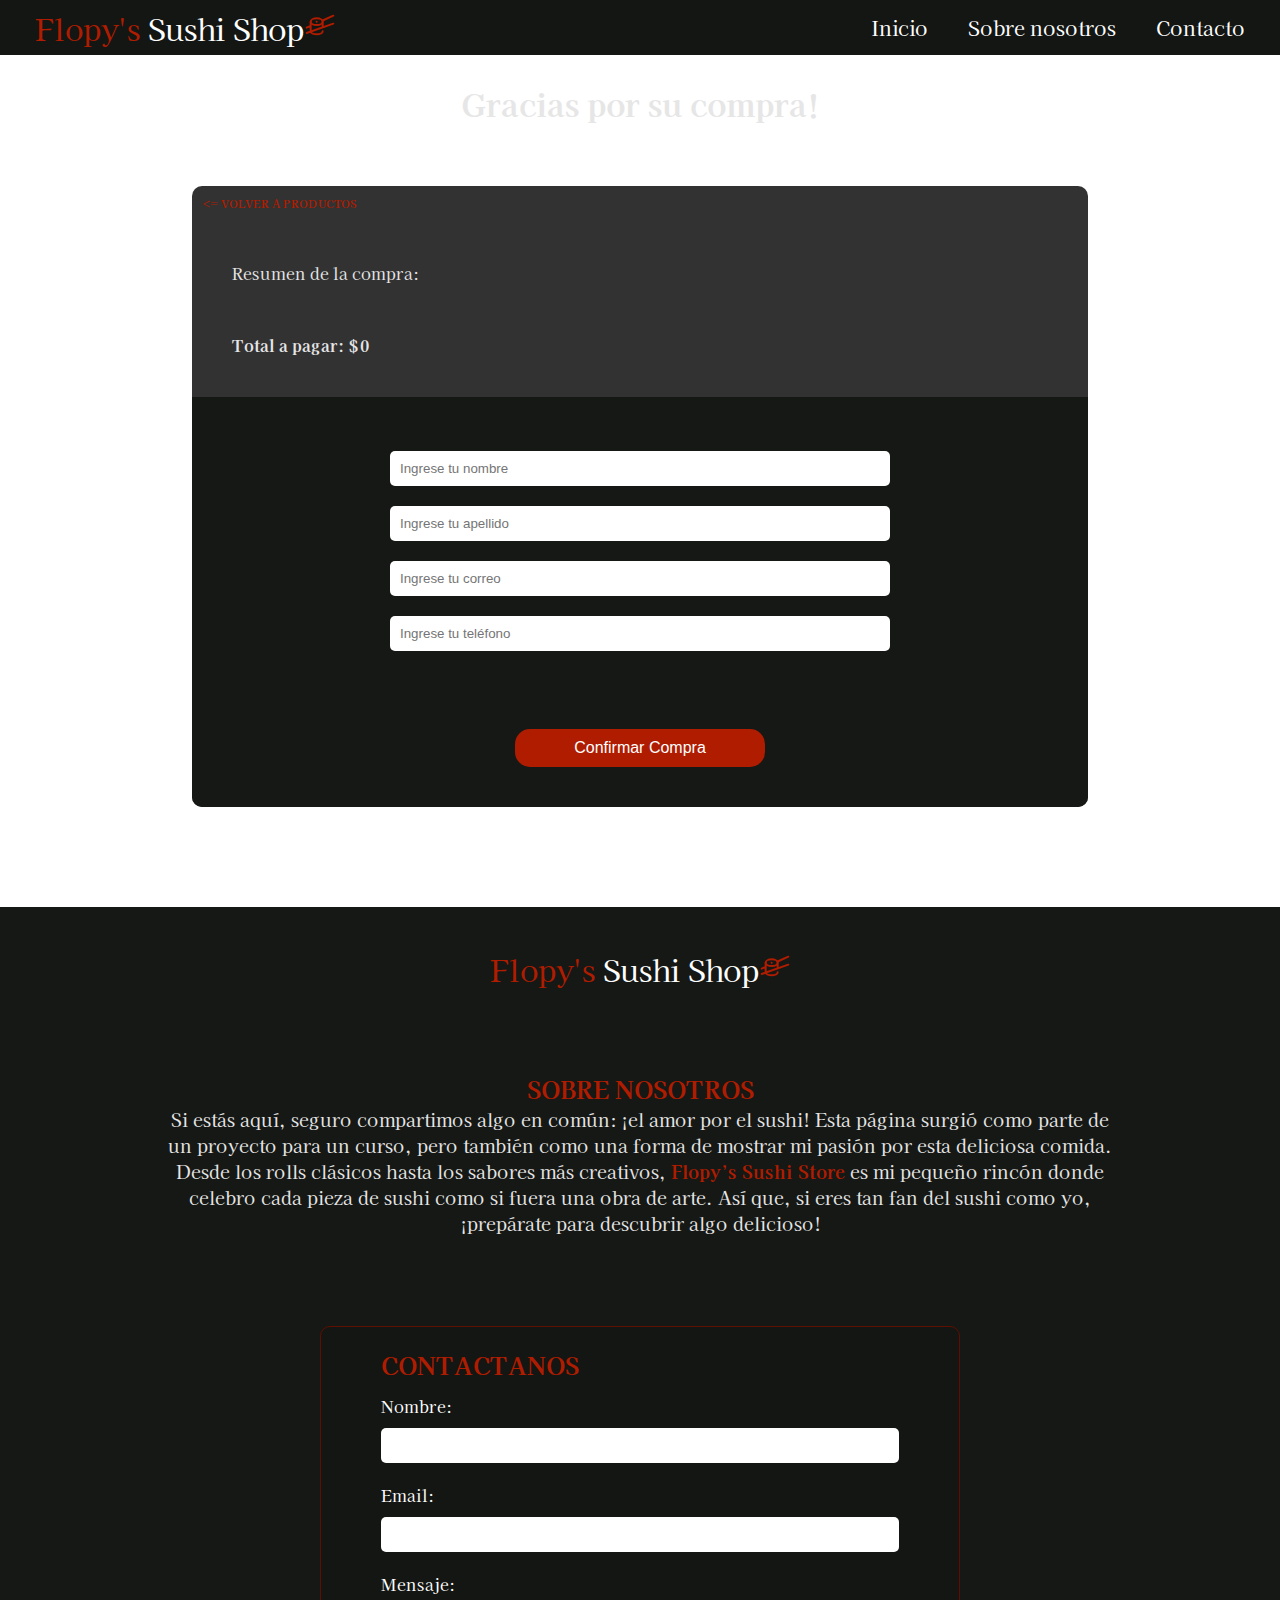
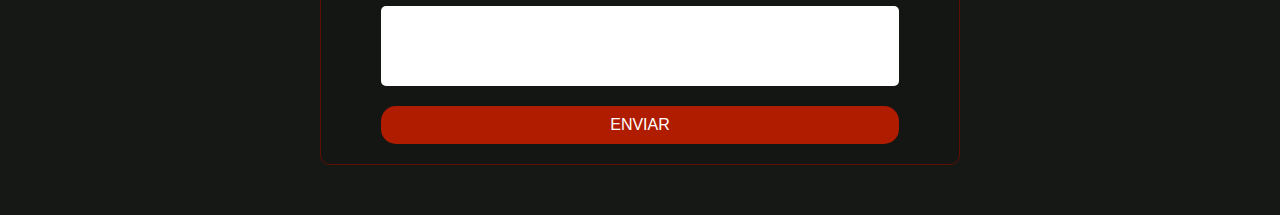
==== compra.html @ 19321dbd "Es responsive y se agregaron botones para el carrito" ====
<!DOCTYPE html>
<html lang="es">
<head>
    <meta charset="UTF-8">
    <meta name="viewport" content="width=device-width, initial-scale=1.0">
    <title>Flopy's Sushi Shop</title>
    <link rel="stylesheet" href="styles.css">
    <link rel="shortcut icon" href="Img/icon.ico" type="image/x-icon">
    <link rel='stylesheet' href='https://cdn-uicons.flaticon.com/2.6.0/uicons-bold-rounded/css/uicons-bold-rounded.css'>
</head>
<body>
    <header>
        <nav>
            <div class="navbar">
                <a class="titulo" href="index.html"><span>Flopy's</span> Sushi Shop<img src="Img/icono.png" title="" alt=""/></a>

                <input class="checkbox" type="checkbox" id="check">
                <label class="bar" for="check">
                
                    <span class="top"></span>
                    <span class="middle"></span>
                    <span class="bottom"></span>
                </label>
                <ul class="ul_links">
                    <li class="li_links"><a class="btn" href="index.html">Inicio</a></li>
                    <li class="li_links"><a class="btn" href="#nosotros">Sobre nosotros</a></li>
                    <li class="li_links"><a class="btn" href="#contacto">Contacto</a></li>
                </ul>
            </div>

        </nav>
    </header>
    <main>

        <h2>Gracias por su compra!</h2>
        <div class="container-compra">

            <a href="productos.html"><h6> <= VOLVER A PRODUCTOS</h6></a>

            <div id="detalle">
                
            </div>
            <div id="contacto" class="formulario-compra">
                <form id="formulario" action="https://formspree.io/f/xwpkbzjw" method="POST">
                    <textarea id="carritoData" name="carrito" style="display:none;"></textarea>
                    <textarea id="totalCarrito" name="total" style="display:none;"></textarea>
                    <br>
                    <input type="text" id="nombre" name="nombre" placeholder="Ingrese tu nombre" required>
                    <input type="text" id="apellido" name="apellido" placeholder="Ingrese tu apellido" required>
                    <input type="email" id="contactoEmail" name="email" placeholder="Ingrese tu correo" required>
                    <input type="tel" id="telefono" name="telefono" placeholder="Ingrese tu teléfono" required>
                    <br><br>
                    <button type="submit" id="botonEnviar">Confirmar Compra</button>
                </form>
            </div>

        </div>
        
    </main>
    <footer>
        <div class="container-footer">
            <div class="logo">
                <h1 class="titulo"><a href="#"><span>Flopy's</span> Sushi Shop<img src="Img/icono.png" alt="" title=""/></a></h1>
            </div>

            <section id="nosotros" class="sobre-nosotros">
                <h3>SOBRE NOSOTROS</h3>

                <p>Si estás aquí, seguro compartimos algo en común: ¡el amor por el sushi! Esta página surgió como parte de un proyecto para un curso, pero también como una forma de mostrar mi pasión por esta deliciosa comida. Desde los rolls clásicos hasta los sabores más creativos, <span>Flopy’s Sushi Store</span> es mi pequeño rincón donde celebro cada pieza de sushi como si fuera una obra de arte. Así que, si eres tan fan del sushi como yo, ¡prepárate para descubrir algo delicioso!</p>
            </section>
            <div id="contacto" class="contact-form">
              <span class="heading">CONTACTANOS</span>
              <form 
              action="https://formspree.io/f/xwpkbzjw"
              method="POST"
              >
                <label for="name">Nombre:</label>
                <input type="text" required="">
                <label for="email">Email:</label>
                <input type="email" id="email" name="email" required="">
                <label for="message">Mensaje:</label>
                <textarea id="message" name="message" required=""></textarea>
                <button type="submit">ENVIAR</button>
              </form>
            </div>
        </div>
        
    </footer>
    <script src="compra.js"></script>
</body>
</html>
---- styles.css ----
@import url('https://fonts.googleapis.com/css2?family=Kaisei+Decol:wght@400;500;700&display=swap');

html {
    scroll-behavior: smooth;
    scroll-padding-top: 60px;
}

* {
    margin: 0;
    padding: 0;
    box-sizing: border-box;
}

body{
    background-image: url(Img/fondo.jpg);
    background-repeat: repeat-y;
    background-size:cover;
    font-family: "Kaisei Decol", serif;
    font-style: normal;
    font-weight: 400;
    color: #e6e6e6;
    width: 100%;
    max-width: 100%;
    margin: 0;
    padding: 0;
    overflow-x: hidden;
}

main {
    width: 100%;
    max-width: 100%;
    overflow-x: hidden;
}

.navbar{
    background-color: #141613;
    display: flex;
    justify-content: space-between;
    align-items: center;
    position: fixed;
    top: 0;
    left: 0;
    right: 0;
    width: 100%;
    height: 55px;
    margin: 0;
    padding: 25px 35px;
    box-sizing: border-box;
    z-index: 1000;
}

.navbar li {
    display: flex;
    align-items: center;
}

.contador-carrito {
    position: relative;
    top: -15px;
    right: 9px;
    width: 20px; 
    height: 20px;
    background-color: #AF1C00; 
    color: white; 
    font-size: 10px; 
    font-weight: bold; 
    border-radius: 50%; 
    display: flex;
    justify-content: center;
    align-items: center;
    display: none;
}

.ul_links {
    display: flex;
    align-items: center;
    list-style: none;
    margin: 0;
    padding: 0;
}


.btn{
    margin-left: 40px;
    align-items: center;
    font-size: 20px;
    text-decoration: none;
    position: relative;
    transition-timing-function: cubic-bezier(0.25, 0.8, 0.25, 1);
    transition-duration: 400ms;
    transition-property: color;
}

.btn:focus,
.btn:hover {
  color: #fff;
}

.btn:focus:after, .btn:hover:after {
  width: 100%;
  left: 0%;
}

.btn:after {
    content: "";
    pointer-events: none;
    bottom: -2px;
    left: 50%;
    position: absolute;
    width: 0%;
    height: 2px;
    background-color: #AF1C00;
    transition-timing-function: cubic-bezier(0.25, 0.8, 0.25, 1);
    transition-duration: 400ms;
    transition-property: width, left;
}

.cart-icon {
    width: 24px;
    height: 24px;
    vertical-align: middle;
}

.cart-btn {
    display: flex;
    align-items: center;
    margin-left: 40px;
}

.cart-btn:after {
    bottom: -2px;
}

.cart-icon:hover, .cart-btn:hover{
    color: #5e1000;
}
    

a{
    text-decoration: none;
    color:#ffffff;
}

.checkbox{
    display: none;
    overflow: hidden;
}



.titulo span{
    color: #AF1C00;
}

.titulo{
    font-size: 30px;
    font-weight: 400;
}

.inicio{
    position: relative;
    width: 100%;
    max-width: 100%;
    overflow: hidden;
    margin: 0;
    padding: 0;
    margin-top: 55px;
    margin-bottom: 75px;
}

.inicio img{
    width: 100%;
    height: 500px;
    object-fit: cover;
    object-position:center ;
    display: block;
    margin: 0;
}

.inicio h1{
    color: #ffffff;
    font-weight: normal;
    position: absolute;
    top: 400px;
    left: 50%;
    transform: translateX(-50%);
    width: 90%;
    max-width: 800px;
    text-align: center;
}

.info-rolls{
    width: 75%;
    max-width: 1200px;
    margin: 4em auto;
    display: flex;
    flex-direction: column;
    gap: 4em;
    
}

.info-rolls h2{
    color: #AF1C00;
    font-weight: 900;
    margin: 30px 0;
    text-align: left;
    font-size: 24px;
}

.info-maki {
    grid-template-areas: "info img";
}

.info-nigiri {
    grid-template-areas: "img info";
}

.info-maki .info {
    grid-area: info;
    text-align: right;
}

.info-nigiri .info {
    grid-area: info;
    text-align: left;
}

.info-maki img {
    grid-area: img;
}

.info-nigiri img {
    grid-area: img;
}

.info-maki h2{
    text-align: right;
}
.info-nigiri h2{
    text-align: left;
}

.info-rolls img{
    width: 100%;
    height: 100%;
    object-fit: cover;
}

.info-nigiri, .info-maki{
    width: 100%;
    display: grid;
    grid-template-columns: 1fr 1fr;
    background-color: #161815;
    border-radius: 10px;
    overflow: hidden;
    min-height: 350px;
}


.info-maki .info{
    direction: rtl;
}


.info{
    padding: 40px 60px;
    display: flex;
    flex-direction: column;
    justify-content: center;
}
.info h2{
    color: #AF1C00;
    font-weight: 900;
    font-size: 28px;
    margin-bottom: 20px;
}

.info p {
    color: #ffffff;
    font-size: 18px;
    line-height: 1.6;
    margin: 0;
}

.resenias{
    width: 100%;
    max-width: 1140px;
    margin: 0 auto;
    margin-top: 60px;
    text-align: center;
}

.cartas-resenias{
    padding: 30px 0 ;
    display: grid;
    grid-template-columns: auto auto auto auto;
    gap: 20px;
    
}

.cartas-resenias div{
    background-color: #161815;
    border-radius: 15px;
    width: 16em;
    height: 294px;

}

.cartas-resenias p{
    font-size: 14px;
    font-weight: lighter;
    width: 220px;
    margin: 30px auto;
    text-align: center;
}



.cartas-resenias h3{
    font-weight: 800;
    font-size: 18px;
    padding-top: 20px;
}

.cartas-resenias h4{
    color: #AF1C00;
    font-size: 14px;
    font-weight: lighter;
}



.cssbuttons-io-button {
    background: #AF1C00;
    color: #ffffff;
    font-family: "Kaisei Decol", serif;
    padding: 0.35em;
    padding-left: 1.2em;
    font-size: 17px;
    font-weight: 500;
    border-radius: 0.9em;
    border: none;
    letter-spacing: 0.05em;
    display: flex;
    align-items: center;
    box-shadow: inset 0 0 1.6em -0.6em #141613;
    overflow: hidden;
    position: relative;
    height: 2.8em;
    padding-right: 3.3em;
    cursor: pointer;
    left: 50%;
    transform: translateX(-50%);
    margin:50px 0;
}

.cssbuttons-io-button .icon {
    background: #141613;
    margin-left: 1em;
    position: absolute;
    display: flex;
    align-items: center;
    justify-content: center;
    height: 2.2em;
    width: 2.2em;
    border-radius: 0.7em;
    box-shadow: 0.1em 0.1em 0.6em 0.2em #5e1000;
    right: 0.3em;
    transition: all 0.3s;
}

.cssbuttons-io-button:hover .icon {
    width: calc(100% - 0.6em);
}

.cssbuttons-io-button .icon svg {
    width: 1.1em;
    transition: transform 0.3s;
    color: #ffffff;
}

.cssbuttons-io-button:hover .icon svg {
    transform: translateX(0.1em);
}

.cssbuttons-io-button:active .icon {
    transform: scale(0.95);
}

.container-footer{
    background-color: #161815;
    width: 100%;
    height: auto;
    display: flex;
    flex-direction: column;
    align-items: center;
    margin-top: 100px;
}

.logo, .sobre-nosotros{
    display: inline-block;
    justify-content: center;
    max-width: 950px;
    margin: 0 auto;
    text-align: center;
    width: 100%;
    padding: 40px 0;
}

.sobre-nosotros span, h3{
    color: #AF1C00;
    font-weight: 900;
    font-size: 18px;
    width: 100%;
}

.sobre-nosotros h3{
    font-size: 24px;
}

.sobre-nosotros p{
    font-size: 18px;
}

.contact-form {
    width: 50%;
    background-color: #141613;
    padding: 20px 60px;
    margin: 50px 0;
    border-radius: 10px;
    border: 1px solid #5e1000;
}

.contact-form label {
    color: white;
}

.contact-form .heading {
    font-size: 24px;
    color: #AF1C00;
    margin-bottom: 12px;
    font-weight: bold;
    display: block;
}

.contact-form form {
    display: flex;
    flex-direction: column;
}

.contact-form label {
    margin-bottom: 10px;
}

textarea {
    resize: none;
    height: 80px;
    width: auto;
}

.contact-form input, .contact-form textarea {
    padding: 10px;
    border: none;
    border-radius: 5px;
    margin-bottom: 20px;
}

.contact-form input:focus, .contact-form textarea:focus {
    outline: none;
    box-shadow: 0 0 5px #ff6384;
    transform: scale(1.05);
    transition: transform 0.3s ease-in-out;
}

.contact-form button[type="submit"] {
    background-color: #AF1C00;
    color: #fff;
    border: none;
    border-radius: 15px;
    padding: 10px 20px;
    font-size: 16px;
    cursor: pointer;
}

.contact-form button[type="submit"]:hover {
    transform: scale(1.1);
    transition: transform 0.3s ease-in-out;
}

main h2{
    margin: 60px;
    margin-top: 80px;
    text-align: center;
    font-size: 32px;
}

.container{
    max-width: 1240px;
    display: grid;
    grid-template-columns: repeat(
        auto-fill,
        minmax(210px, 1fr)
        );
    gap: 40px 25px;
    margin: 0 auto;
    width: 90%;
}
    
    
.cards{
    display: flex;
    flex-direction: column;
    height: 400px;
    background-color: #161815;
    border-radius: 15px;
    text-align: center;
    padding: 15px 5px;
}

.cards .content {
    flex-grow: 1;
    display: flex;
    flex-direction: column;
    align-items: center;
    min-height: 300px;
}
  
.cards img{
    margin:5px 15px;
}

.cards h4{
    font-size: 20px;
    margin:0;
}

.cards p{
    font-size: 12px;
    font-weight: lighter;
    margin: 5px;
}

.button {
    --main-focus: #AF1C00;
    --font-color: #ffffff;
    --bg-color-sub: #AF1C00;
    --bg-color: #141613;
    --main-color: #323232;
    position: relative;
    width: 150px;
    height: 40px;
    cursor: pointer;
    display: flex;
    align-items: center;
    border: 2px solid var(--main-color);
    box-shadow: 4px 4px var(--main-color);
    background-color: var(--bg-color);
    border-radius: 10px;
    overflow: hidden;
    margin: 0 auto;
    margin-top: auto;
}

.button, .button__icon, .button__text {
    transition: all 0.3s;
}

.button .button__text {
    transform: translateX(22px);
    color: var(--font-color);
    font-weight: 400;
}

.button .button__icon {
    position: absolute;
    transform: translateX(113px);
    height: 100%;
    width: 33px;
    background-color: var(--bg-color-sub);
    display: flex;
    align-items: center;
    justify-content: center;
}

.button .svg {
    width: 20px;
    fill: var(--main-color);
}

.button:hover {
    background: var(--bg-color);
}

.button:hover .button__text {
    color: transparent;
}

.button:hover .button__icon {
    width: 148px;
    transform: translateX(0px);
}

.button:active {
    transform: translate(3px,3px);
    box-shadow: 0px 0px var(--main-color);
}


.carrito-container{
    background-color: #323232;
    width: 90%;
    min-height:400px;
    margin: 10px auto;
    border-radius: 10px;
    border:#161815 solid 2px;
    display: flex;
    flex-direction: column;
}
.carrito-resumen{
    width: 100%;
    height: 100px;
    background-color: #161815;   
    margin-top: auto;
    display: flex;
    justify-content:space-around;
    align-items: center;
    padding: 20px;
}

.carrito-resumen p{
    display: inline;
    font-weight: 100;
    color: #fff;
}

.carrito-resumen button{
    width: 150px;
    height: 50px;
    background-color: #5e1000;
    border-radius: 10px;
    color: #fff;
    border:none;
    font-size: 15px;
    font-family: "Kaisei Decol", serif;
    cursor: pointer;
}

.carrito-productos {
    flex-grow: 1; 
    /*overflow-y: auto; */
    padding: 10px; 
    color: #fff;
}

.container-compra{
    width: 70%;
    min-height: 300px;
    background-color: #323232;
    margin: 0 auto;
    top: 600px;
    border-radius: 10px;
}

.container-compra h6{
    color: #AF1C00;
    padding: 10px;
}

#detalle{
    margin: 40px;
}

.formulario-compra{
    background-color: #161815;
    width: 100%;
    border-bottom-right-radius: 10px;
    border-bottom-left-radius: 10px;
    display: flex;
    align-items: center;
    justify-content: center;
    padding: 20px;
}
#formulario {
    display: flex; 
    flex-direction: column; 
    align-items: center; 
    width: 100%; 
    max-width: 500px; 
}

.formulario-compra input{
    width: 100%; 
    padding: 10px;
    border: none;
    border-radius: 5px;
    margin: 10px;
}

.formulario-compra input:focus{
    outline: none;
    box-shadow: 0 0 5px #ff6384;
    transform: scale(1.05);
    transition: transform 0.3s ease-in-out;
}


.formulario-compra button[type="submit"] {
    background-color: #AF1C00;
    color: #fff;
    border: none;
    border-radius: 15px;
    padding: 10px 20px;
    font-size: 16px;
    cursor: pointer;
    margin: 20px 0;
    width: 50%;
}

.formulario-compra button[type="submit"]:hover {
    transform: scale(1.1);
    transition: transform 0.3s ease-in-out;
}


.btn-sumar:hover {
    background-color: #5d9e57;
    transform: scale(1.1);
}

.btn-restar:hover {
    background-color: #e53935;
    transform: scale(1.1);
}

.btn-sumar:focus, .btn-restar:focus {
    outline: none;
}

.botones-control {
    display: flex;
    justify-content: space-between;
    width: 100px;
    gap: 10px;
}

.btn-restar, .btn-sumar{
    width: 25px;
    height: 25px;
    border-radius: 50%; 
    border: 2px solid #ccc;
    background-color: #ffffff;
    color: #333;
    font-size: 18px;
    font-weight: bold;
    cursor: pointer;
    text-align: center;
    transition: background-color 0.3s ease, transform 0.2s ease;
    box-shadow: 0 2px 5px rgba(0, 0, 0, 0.1);
    margin-left: 10px;
    align-items: center;
}


@media screen and (max-width:1024px){

    .navbar{
        padding: 25px 15px;
        position: fixed;
    }

    .cart-icon {
        width: 22px;
        height: 22px;
    }
    
    .cart-btn {
        margin-left: 20px;
    }

    .btn{
        font-size: 18px;
        margin-left: 20px;
    }
    .inicio{
        width: 100vw;
        margin: 0;
        padding: 0;
    }

    .inicio h1{
        top:70%;
        font-size: 28px;
    }

    .inicio img{
        height: 400px;
        width: 100%;
        margin: 55px 0 60px 0;
    }

    .info-rolls{
        width: 90%;
    }

    .resenias h2{
        margin: 0 auto;
    }

    .cartas-resenias {
        grid-template-columns: repeat(2, 1fr); 
        gap: 30px;
        margin: 0 auto;
        width: 80%;
    }

    .cartas-resenias div{
        width: auto;
        padding: 15px;
    }
    
    .cartas-resenias p {
        width: auto; 
        font-size: 16px; 
    }

    .cssbuttons-io-button{
        font-size: 24px;
    }


    .sobre-nosotros {
        width: 75%;
    }

    .contact-form {
        width: 70%;
    }

    .container-compra{
        width: 80%;
    }
}

@media screen and (max-width: 768px){

    .titulo{
        font-size: 40px;
    }
    .navbar{
        height: 90px;
        display: flex;
        justify-content:space-between;
        align-items: center;
        flex-wrap: wrap;
        position: fixed;
    }

    .cart-btn {
        margin-left: 0;
    }
    
    .cart-icon {
        width: 70px;
        height: auto;
    }

    

    .ul_links{
        width: 100%;
        position: absolute;
        background-color: #323232;
        top: 90px;
        left: 0;
        height: 0;
        overflow: hidden;
        display: flex;
        flex-direction: column;
        justify-content: center;
        align-items: center;
        gap: 3rem;

        transition: all .5s;
    }
 
    .checkbox:checked ~ .ul_links{
        height: 40em;
    }

    

    .btn{
        font-size: 3.5em;
        font-weight: bolder;
    }

    .checkbox{
        display: none;
        visibility: hidden;
    }
      
    .bar {
        display: block;
        position: relative;
        cursor: pointer;
        width: 50px;
        height: 40px;
    }

      
    .bar span {
        position: absolute;
        width: 45px;
        height: 7px;
        background: #f1faee;
        border-radius: 100px;
        display: inline-block;
        transition: 0.3s ease;
        left: 0;
    }
      
    .bar span.top {
        top: 0;
    }
      
    .bar span.middle {
        top: 17px;
    }
      
    .bar span.bottom {
        bottom: 0;
    }

    .inicio {
        width: 100vw;
        margin: 0;
        padding: 0;
        margin-bottom: 100px;
    }
    .inicio img{
        width: 100%;
        height: 600px;
        margin: 0;
    }

    .inicio h1{
        top:75%;
        font-size: 28px;
    }
    
    .info-nigiri, .info-maki{
        grid-template-columns: 1fr;
        grid-template-areas: 
            "img"
            "info";
        min-height: auto;
    }

    .info {
        padding: 30px;
        text-align: center;
    }

    .info h2 {
        font-size: 28px;
        text-align: center;
    }

    .info p {
        font-size: 18px;
        text-align: center;
    }
    .cartas-resenias{
        width: 90%;
        display: grid;
        grid-template-columns: repeat(2, 1fr);
        gap: 15px;   
        padding: 10px;
    }

    .cartas-resenias div{
        width: auto;
        height: auto;
        min-height: 350px;
        padding: 5px;
    }

   
    .cartas-resenias p{
        font-size: 15px;
        font-weight: lighter;
        width: 80%;
        margin: 30px auto;
        text-align: center;
    }
    .resenias{
        width: 100%;
        max-width: 800px;
        margin: 0 auto;
        margin-top: 60px;
        text-align: center;
        padding: 15px;
    }

    .resenias h2{
        margin: 0 auto;
        margin-top: 50px;
        margin-bottom: 10px;
        font-size: 30px;
        width: 100%;
    }

    .cartas-resenias h4{
        font-size: 16px;
    }

    .cartas-resenias h3{
        font-size: 24px;
    }


    .cssbuttons-io-button{
        font-size: 28px;
    }


    .logo, .sobre-nosotros{
        width: 100%;
        max-width: 700px;
        margin: 0 auto;
        text-align: center;
        padding: 25px;
    }
    
    .sobre-nosotros span{
        font-size: 20px;
    }
    
    .sobre-nosotros h3{
        font-size: 28px;
    }

    .sobre-nosotros p{
        font-size: 18px;
    }

    .contact-form .heading{
        margin-bottom: 40px;
    }

    .contact-form{
        width: 85%;
        padding: 50px 20px;
    }

    .contact-form button[type="submit"] {
        margin-top: 20px;
    }

    .button .button__icon {
        transform: translateX(115px);
    }

    main h2 {
        margin: 60px;
        margin-top: 120px;
        font-size: 32px;
    }

    .container-compra{
        width: 90%;
    }

}

@media screen and (max-width: 576px) {

    .titulo{
        font-size: 20px;
    }

    .container-footer .titulo{
        font-size: 30px;
    }

    .btn {
        font-size: 2em;
    }

    .checkbox:checked ~ .ul_links {
        height: 30em;
    }

    

    .inicio img {
        height: 600px;
        object-position: 60%;
    }
    .cartas-resenias{
        grid-template-columns: 1fr;
        row-gap:40px;
    }

    .cartas-resenias p, h4{
        font-size: 18px;
    }

    .cartas-resenias h3{
        padding: 0 2px;
    }

    .cartas-resenias div{
        padding: 20px 0;
    }

    .cssbuttons-io-button {
        font-size: 18px;
    }

    main h2{
        margin: 60px;
        margin-top: 120px;
    }

    .cards{
        height: 380px;
        
    }

    .cards img{
        width: 85%;
    }

    .cards p{
        margin: 10px 3px;
    }

    .container{
        width: 100%;
        gap:20px 10px;
        grid-template-columns: repeat(auto-fill, minmax(175px, 1fr));
    }
    

    .button {
        width: 140px;
    }

    .button .button__icon {
        transform: translateX(105px);
    }

    .button:hover .button__icon {
        transform: translateX(-5px);
    }

    .container-compra{
        width: 95%;
    }
}

@media screen and (max-width:390px) {
    .cards img{
        width: 80%;
    }

    .cards p{
        font-size: 9px;
    }

    .cards{
        height: auto;
    }

    .cards .content {
        min-height: 200px;
    }

    .cards .content h4{
        font-size: 15px;
    }

    .container{
        width: 100%;
        grid-template-columns: repeat(auto-fill, minmax(135px, 145px));
        justify-content: center
    }
    
    .button .button__icon {
        transform: translateX(85px);
    }

    .button {
        width: 90%;
    }

    .button:hover .button__icon {
        transform: translateX(-18px);
    }

    .carrito-resumen button{
        font-size: 12px;
    }
}
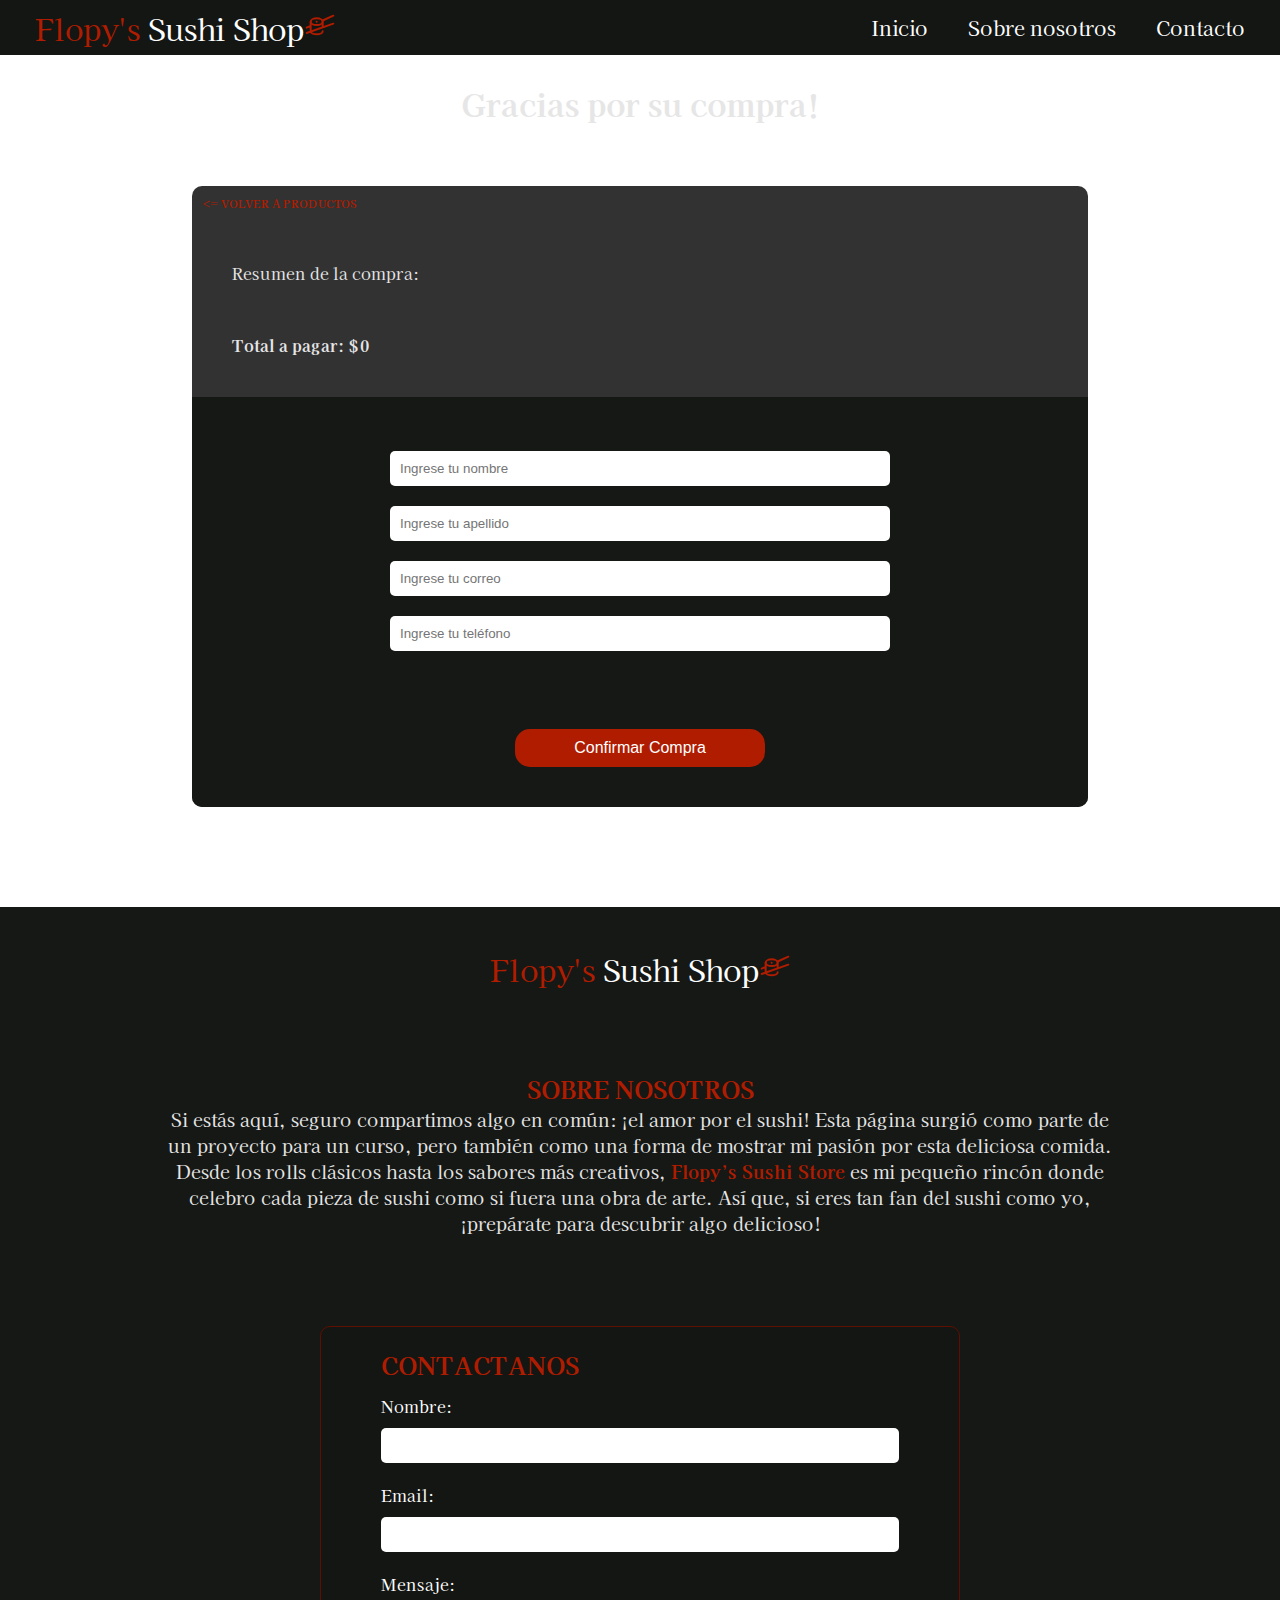
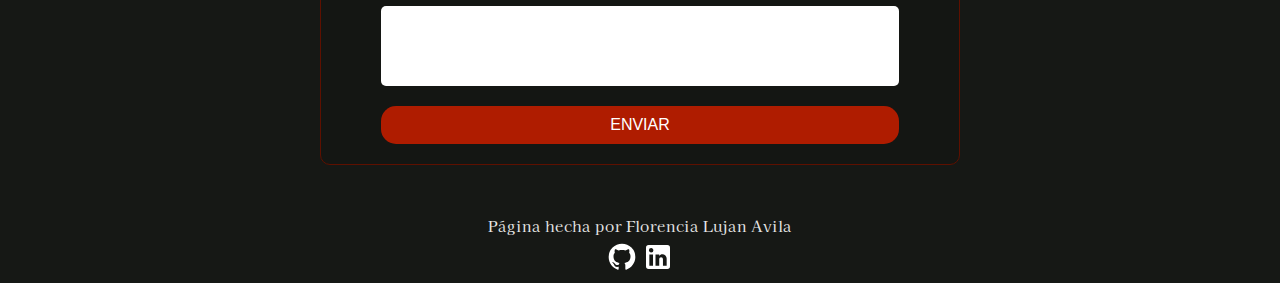
==== commit 565339d2: "Página terminada para entregar, futuramente se van a agregar detalles como imagenes en el carrito" ====
--- a/compra.html
+++ b/compra.html
@@ -83,6 +83,11 @@
                 <button type="submit">ENVIAR</button>
               </form>
             </div>
+            <div class="redes">
+                <p>Página hecha por Florencia Lujan Avila</p>
+                <a href="https://github.com/FlopyAvila" target="_blank"><img src="Img/github.png" alt="logo github"></a>
+                <a href="https://www.linkedin.com/in/florencia-lujan-avila-3b90b5253/" target="_blank"><img src="Img/linkedin.png" alt="logo linkedin"></a>
+            </div>
         </div>
         
     </footer>
--- a/styles.css
+++ b/styles.css
@@ -760,6 +760,16 @@
     align-items: center;
 }
 
+.redes{
+    margin: 0 auto;
+    text-align: center;
+    margin-bottom: 5px;
+}
+
+.redes p{
+    font-size: 15px;
+    margin-bottom: 5px;
+}
 
 @media screen and (max-width:1024px){
 
